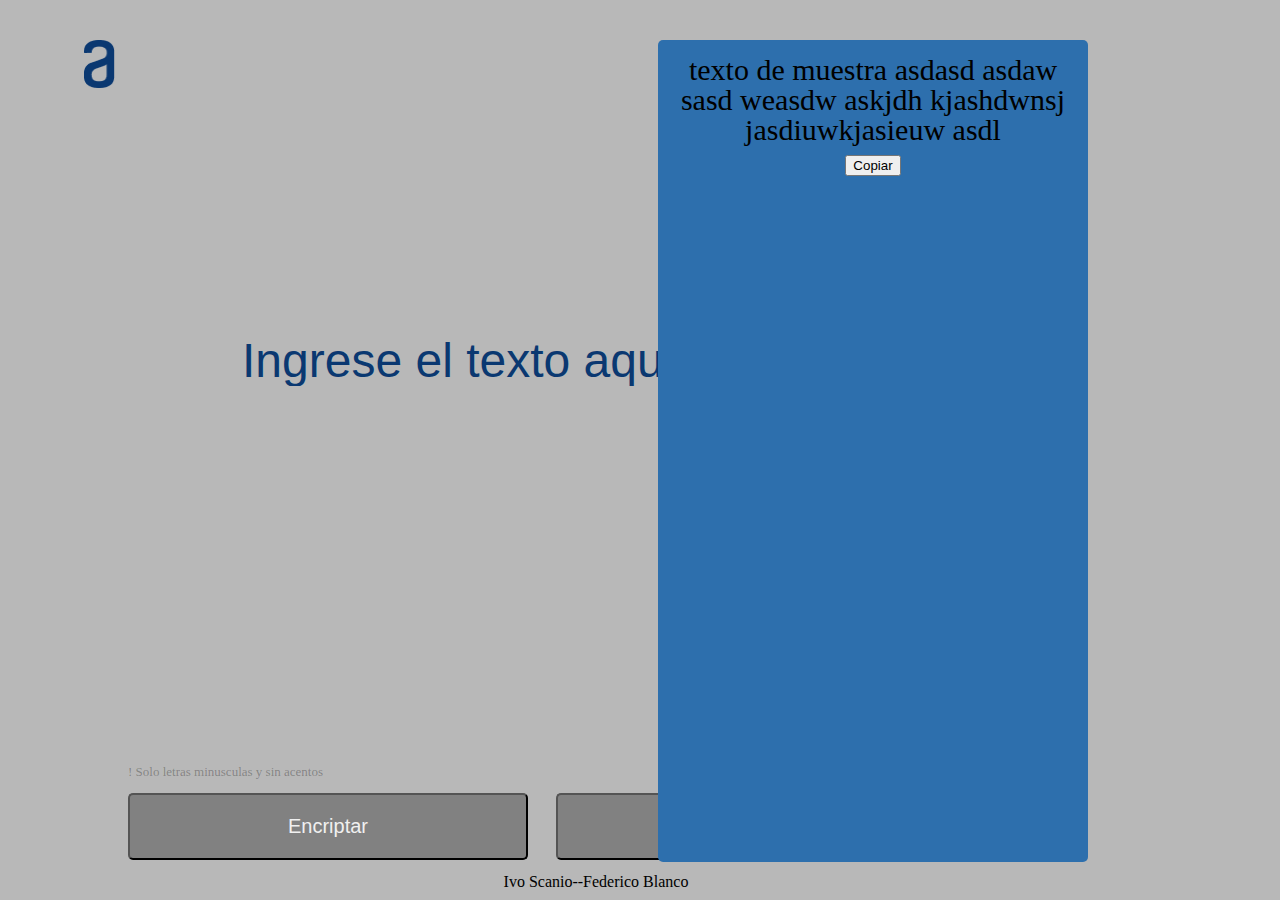
==== index.html @ ac2c67d7 "Cambiando nombre de html a index" ====
<!DOCTYPE html>
<html>
<head>
    <Title>Encriptador</Title>
    <link rel="stylesheet" href="css/reset.css">
    <link rel="stylesheet" href="css/style-encriptador.css">
</head>
<body>
<img src="img/Vector.png">

<input type="text" value="Ingrese el texto aqui" id="texto">
<div class="btnBox">
    
    <p>! Solo letras minusculas y sin acentos</p>
    <input type="submit" value="Encriptar" id="btn-encriptar">
    <input type="submit" value="Desencriptar" id="btn-desencriptar">
</div>
<div class="encriptado">
<p id="texto-final">texto de muestra asdasd asdaw sasd weasdw askjdh kjashdwnsj jasdiuwkjasieuw asdl</p>
<input type="submit" value="Copiar" id="btn-copiar">
</div>
<footer class="pie"> Ivo Scanio--Federico Blanco</footer>

<script src="js/Encriptador.js"></script>
</body>
</html>
---- css/style-encriptador.css ----
body {
    background: #b8b8b8;
    font-family: 'Inter';
    width: 90%;
}

img {
    margin: 40px 84px;
    height: 48px;
    width: 31.085588455200195px;
    left: 44px;
}

#texto {
    position: absolute;
    margin: 168px 0px;
    width: 577px;
    height: 48px;
    left: 240px;
    top: 168px;

    font-weight: 400;
    font-size: 48px;
    line-height: 150%;
    color: rgba(10, 56, 113, 1);
    background: none;
    border: none;
}
.btnBox{
    position: absolute;
    top: 85%;
    left: 10%;
}
.btnBox p{
font-size: 13px;
color: rgba(0, 0, 0, 0.30);

}
.btnBox input{
width: 400px;
border-radius: 5px;
padding: 20px;
margin: 15px 24px 0px 0px;
font-size: 20px;
background: #818181;
color: rgb(240, 240, 240);
/*-webkit-text-stroke: 0.5px black;*/
}
.encriptado{
    right: 15%;
    position: absolute;
    background: rgb(45, 111, 173);
    height: 88%;
    width: 400px;
    top: 40px;
    border-radius: 5px;
    padding: 15px;
    font-size: 30px;
    text-align: center;
    
}

.pie{
    text-align: center;
    position: absolute;
    margin-top: 10px;
    margin-left: 10px;
    padding: 10px;
    width: 90%;
    bottom: 0;
}
.invisible{
    display: none;
}
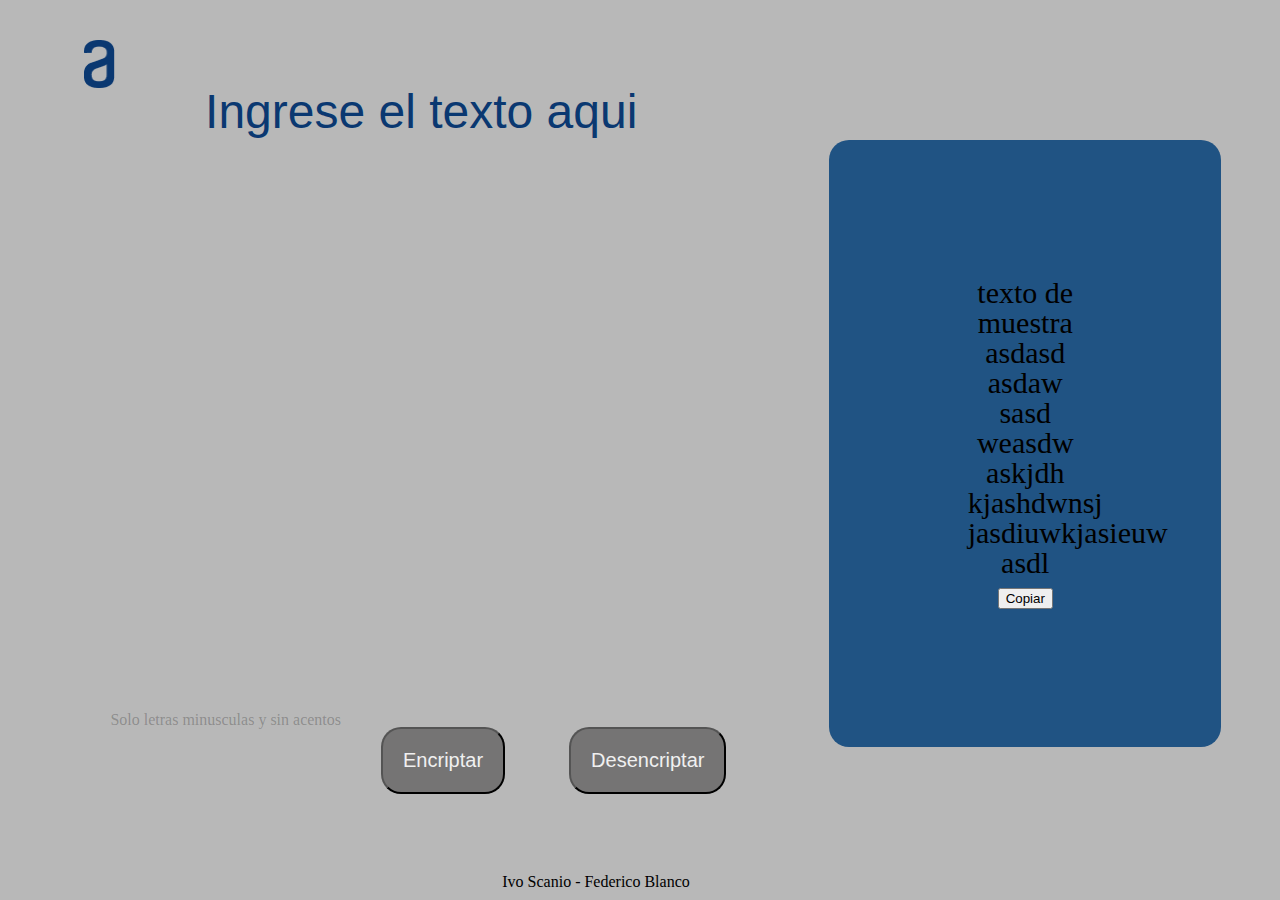
==== commit 4fe629f1: "se agrega signo exclamacion y modificaciones" ====
--- a/index.html
+++ b/index.html
@@ -11,7 +11,7 @@
 <input type="text" value="Ingrese el texto aqui" id="texto">
 <div class="btnBox">
     
-    <p>! Solo letras minusculas y sin acentos</p>
+    <p>Solo letras minusculas y sin acentos</p>
     <input type="submit" value="Encriptar" id="btn-encriptar">
     <input type="submit" value="Desencriptar" id="btn-desencriptar">
 </div>
@@ -19,7 +19,7 @@
 <p id="texto-final">texto de muestra asdasd asdaw sasd weasdw askjdh kjashdwnsj jasdiuwkjasieuw asdl</p>
 <input type="submit" value="Copiar" id="btn-copiar">
 </div>
-<footer class="pie"> Ivo Scanio--Federico Blanco</footer>
+<footer class="pie"> Ivo Scanio - Federico Blanco</footer>
 
 <script src="js/Encriptador.js"></script>
 </body>
--- a/css/style-encriptador.css
+++ b/css/style-encriptador.css
@@ -8,56 +8,73 @@
     margin: 40px 84px;
     height: 48px;
     width: 31.085588455200195px;
-    left: 44px;
+    left: 5%;
 }
 
 #texto {
-    position: absolute;
-    margin: 168px 0px;
-    width: 577px;
-    height: 48px;
-    left: 240px;
-    top: 168px;
+    position: static;
+    margin: 75%, 60%;
+    width: 45%;
+    height: 60%;
+    left: 10%;
+    top: 30%;
 
-    font-weight: 400;
+    font-weight: 400px;
     font-size: 48px;
     line-height: 150%;
     color: rgba(10, 56, 113, 1);
     background: none;
-    border: none;
+    border: black;
+    
 }
+
 .btnBox{
-    position: absolute;
-    top: 85%;
-    left: 10%;
+    position:absolute;
+    /*bottom: 10%;
+    left: 8%;
+    */
+    display: flex;
+    flex-direction: row;
+    align-items: flex-start;
+    padding: 8px;
+    gap: 40px;
+    width: 15%;
+    height: 10%;
+    left: 8%;
+    bottom: 10%;
+    /*top: 107px;*/
 }
+
 .btnBox p{
-font-size: 13px;
-color: rgba(0, 0, 0, 0.30);
+font-size: 16px;
+color: rgba(39, 36, 36, 0.3);
+flex: none;
 
 }
+
 .btnBox input{
-width: 400px;
-border-radius: 5px;
+width: 100%;
+border-radius: 20px;
 padding: 20px;
 margin: 15px 24px 0px 0px;
 font-size: 20px;
-background: #818181;
+background: #757474;
 color: rgb(240, 240, 240);
 /*-webkit-text-stroke: 0.5px black;*/
 }
+
 .encriptado{
-    right: 15%;
-    position: absolute;
-    background: rgb(45, 111, 173);
-    height: 88%;
-    width: 400px;
-    top: 40px;
-    border-radius: 5px;
-    padding: 15px;
+    margin-left: 72%;
+    margin-bottom: 5%;
+    position: static;
+    background: rgb(32, 83, 131);
+    height:  10%;
+    width: 10%;
+    top: 10%;
+    border-radius: 20px;
+    padding: 12%;
     font-size: 30px;
     text-align: center;
-    
 }
 
 .pie{
@@ -69,6 +86,7 @@
     width: 90%;
     bottom: 0;
 }
+
 .invisible{
     display: none;
 }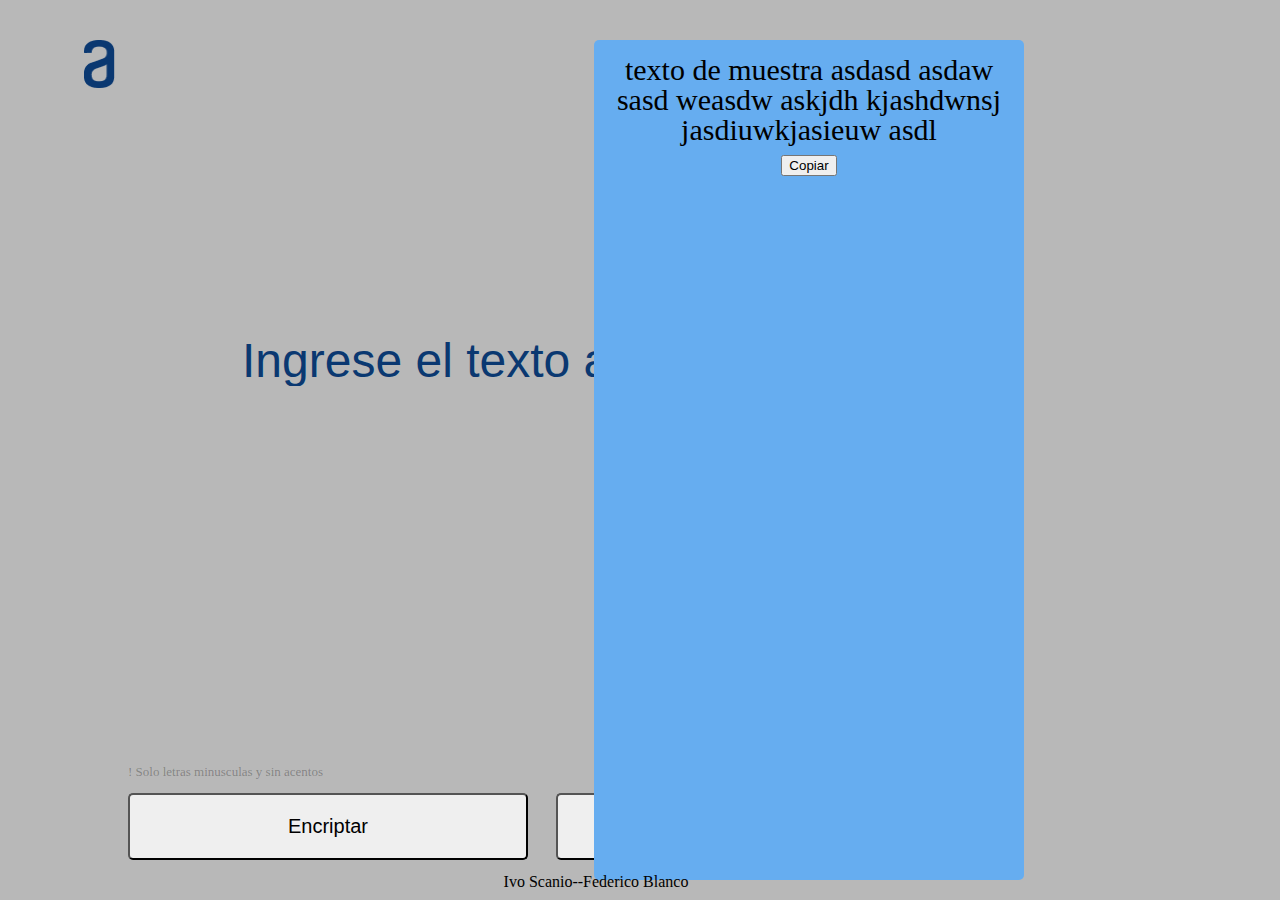
==== commit e1fec4e6: "volviendo a version anterior" ====
--- a/index.html
+++ b/index.html
@@ -10,8 +10,8 @@
 
 <input type="text" value="Ingrese el texto aqui" id="texto">
 <div class="btnBox">
-    
-    <p>Solo letras minusculas y sin acentos</p>
+
+    <p>! Solo letras minusculas y sin acentos</p>
     <input type="submit" value="Encriptar" id="btn-encriptar">
     <input type="submit" value="Desencriptar" id="btn-desencriptar">
 </div>
@@ -19,8 +19,8 @@
 <p id="texto-final">texto de muestra asdasd asdaw sasd weasdw askjdh kjashdwnsj jasdiuwkjasieuw asdl</p>
 <input type="submit" value="Copiar" id="btn-copiar">
 </div>
-<footer class="pie"> Ivo Scanio - Federico Blanco</footer>
+<footer class="pie"> Ivo Scanio--Federico Blanco</footer>
 
 <script src="js/Encriptador.js"></script>
 </body>
-</html>+</html> --- a/css/style-encriptador.css
+++ b/css/style-encriptador.css
@@ -8,71 +8,50 @@
     margin: 40px 84px;
     height: 48px;
     width: 31.085588455200195px;
-    left: 5%;
+    left: 44px;
 }
 
 #texto {
-    position: static;
-    margin: 75%, 60%;
-    width: 45%;
-    height: 60%;
-    left: 10%;
-    top: 30%;
+    position: absolute;
+    margin: 168px 0px;
+    width: 577px;
+    height: 48px;
+    left: 240px;
+    top: 168px;
 
-    font-weight: 400px;
+    font-weight: 400;
     font-size: 48px;
     line-height: 150%;
     color: rgba(10, 56, 113, 1);
     background: none;
-    border: black;
-    
+    border: none;
 }
-
 .btnBox{
-    position:absolute;
-    /*bottom: 10%;
-    left: 8%;
-    */
-    display: flex;
-    flex-direction: row;
-    align-items: flex-start;
-    padding: 8px;
-    gap: 40px;
-    width: 15%;
-    height: 10%;
-    left: 8%;
-    bottom: 10%;
-    /*top: 107px;*/
+    position: absolute;
+    top: 85%;
+    left: 10%;
 }
-
 .btnBox p{
-font-size: 16px;
-color: rgba(39, 36, 36, 0.3);
-flex: none;
+font-size: 13px;
+color: rgba(0, 0, 0, 0.30);
 
 }
-
 .btnBox input{
-width: 100%;
-border-radius: 20px;
+width: 400px;
+border-radius: 5px;
 padding: 20px;
 margin: 15px 24px 0px 0px;
 font-size: 20px;
-background: #757474;
-color: rgb(240, 240, 240);
-/*-webkit-text-stroke: 0.5px black;*/
 }
-
 .encriptado{
-    margin-left: 72%;
-    margin-bottom: 5%;
-    position: static;
-    background: rgb(32, 83, 131);
-    height:  10%;
-    width: 10%;
-    top: 10%;
-    border-radius: 20px;
-    padding: 12%;
+    right: 20%;
+    position: absolute;
+    background: rgb(102, 173, 240);
+    height: 90%;
+    width: 400px;
+    top: 40px;
+    border-radius: 5px;
+    padding: 15px;
     font-size: 30px;
     text-align: center;
 }
@@ -85,8 +64,4 @@
     padding: 10px;
     width: 90%;
     bottom: 0;
-}
-
-.invisible{
-    display: none;
-}+} 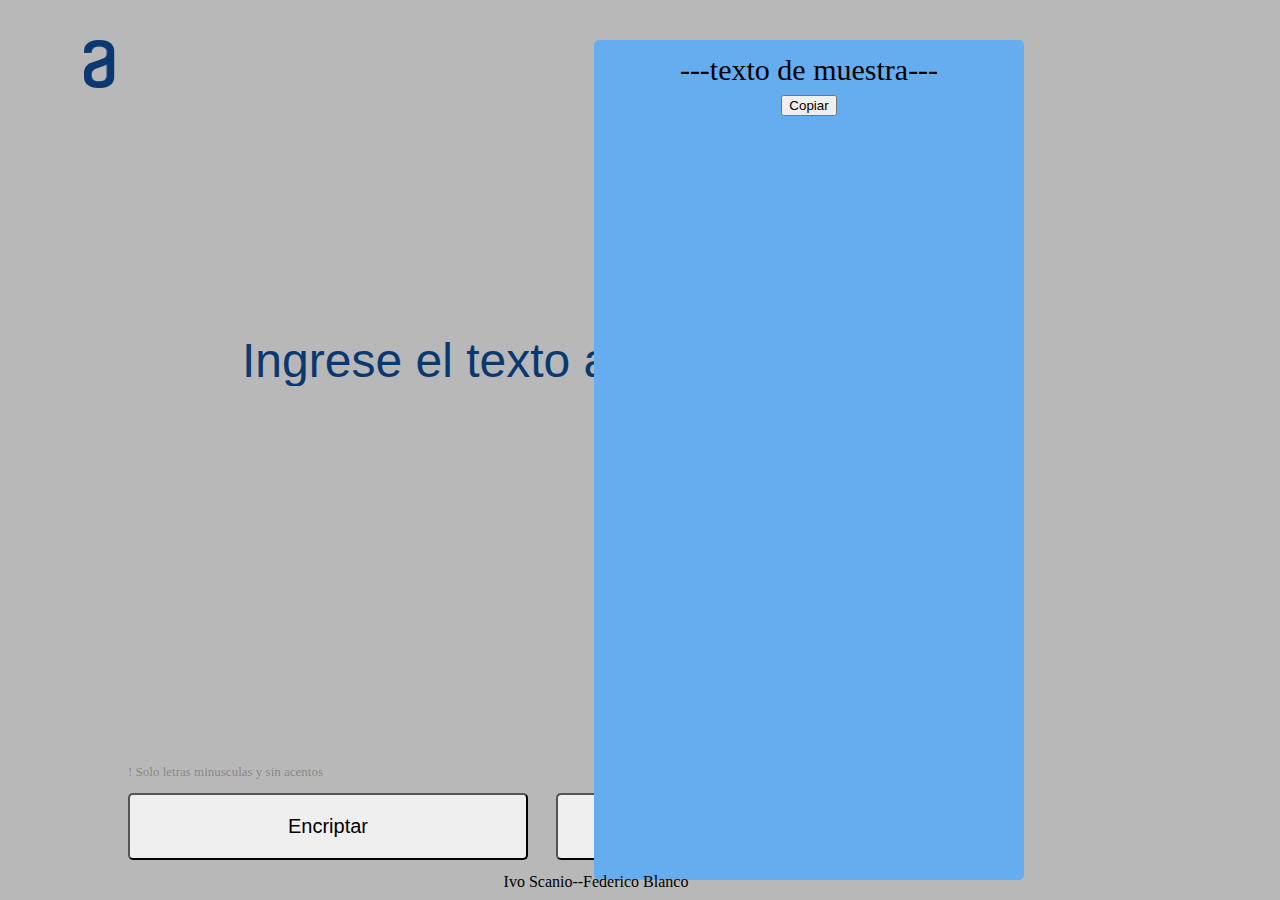
==== commit 1f743d79: "Creando y probando funciones para encriptar y desencriptar" ====
--- a/index.html
+++ b/index.html
@@ -16,11 +16,13 @@
     <input type="submit" value="Desencriptar" id="btn-desencriptar">
 </div>
 <div class="encriptado">
-<p id="texto-final">texto de muestra asdasd asdaw sasd weasdw askjdh kjashdwnsj jasdiuwkjasieuw asdl</p>
+    <p id="texto-final">---texto de muestra---</p>
 <input type="submit" value="Copiar" id="btn-copiar">
 </div>
 <footer class="pie"> Ivo Scanio--Federico Blanco</footer>
 
 <script src="js/Encriptador.js"></script>
+<script src="js/Encriptar.js"></script>
+<script src="js/Desencriptar.js"></script>
 </body>
 </html> 